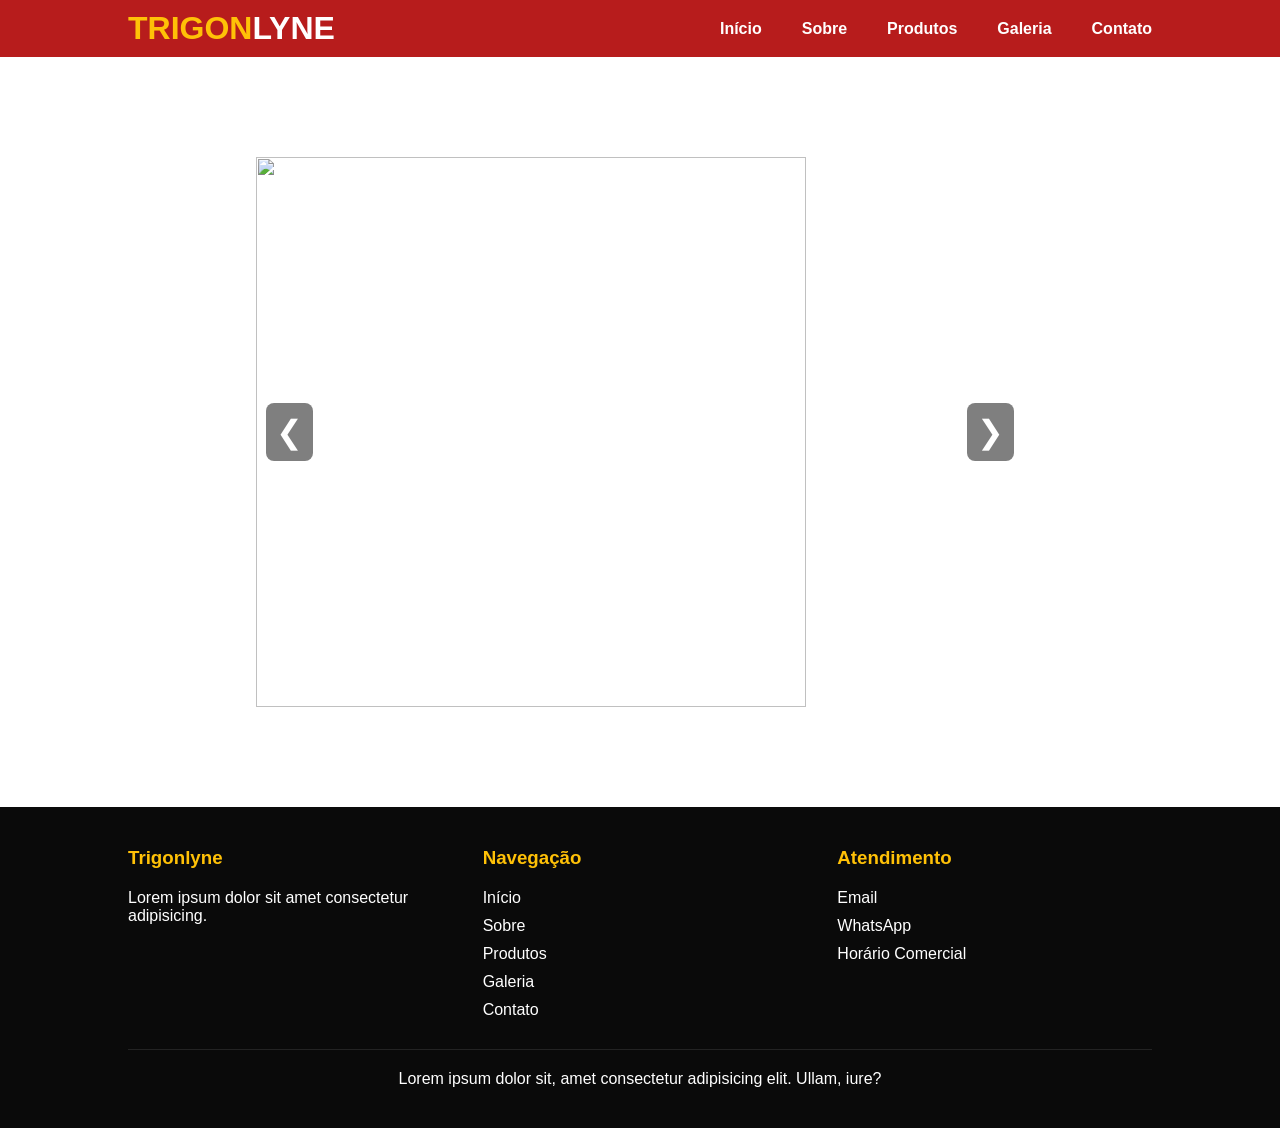
==== galeria.html @ ec07fe66 "Add files via upload" ====
<html>

<head>
    <title>Trigonlyne</title>
    <link rel="stylesheet" href="style.css">
</head>

<body>
    <header>
        <div class="navbar">
            <div class="logo"><span>TRIGON</span>LYNE</div>
            <nav>
                <ul>
                    <li><a href="index.html">Início</a></li>
                    <li><a href="sobre.html">Sobre</a></li>
                    <li><a href="produtos.html">Produtos</a></li>
                    <li><a href="galeria.html">Galeria</a></li>
                    <li><a href="contato.html">Contato</a></li>
                </ul>
            </nav>
        </div>
    </header>
    <main>
        <section class="galeria">
            <div class="carousel">

                <button class="btn prev">&#10094;</button>

                <div class="carousel-track">
                    <img src="imagens/quadrado-preto.png" class="slide active">
                    <img src="imagens/quadrado-preto.png" class="slide">
                    <img src="imagens/quadrado-preto.png" class="slide">
                    <img src="imagens/quadrado-preto.png" class="slide">
                </div>

                <button class="btn next">&#10095;</button>

            </div>
        </section>
    </main>
    <footer>
        <div class="footer-grid">
            <div class="footer-titulo">
                <h3>Trigonlyne</h3>
                <p>Lorem ipsum dolor sit amet consectetur adipisicing.</p>
            </div>
            <div class="footer-titulo">
                <h3>Navegação</h3>
                <p><a href="index.html">Início</a></p>
                <p><a href="sobre.html">Sobre</a></p>
                <p><a href="produtos.html">Produtos</a></p>
                <p><a href="galeria.html">Galeria</a></p>
                <p><a href="contato.html">Contato</a></p>
            </div>
            <div class="footer-titulo">
                <h3>Atendimento</h3>
                <p>Email</p>
                <p>WhatsApp</p>
                <p>Horário Comercial</p>
            </div>
        </div>
        <div class="footer-base">Lorem ipsum dolor sit, amet consectetur adipisicing elit. Ullam, iure?</div>
    </footer>
    <script>
        const track = document.querySelector('.carousel-track');
        const slides = document.querySelectorAll('.slide');
        const nextBtn = document.querySelector('.next');
        const prevBtn = document.querySelector('.prev');

        let index = 0;

        function updateCarousel() {
            track.style.transform = `translateX(-${index * 100}%)`;
        }

        nextBtn.addEventListener('click', () => {
            index = (index + 1) % slides.length;
            updateCarousel();
        });

        prevBtn.addEventListener('click', () => {
            index = (index - 1 + slides.length) % slides.length;
            updateCarousel();
        });
    </script>
</body>

</html>
---- style.css ----
* {
            margin: 0;
            padding: 0;
            box-sizing: border-box;
            font-family: Arial, Helvetica, sans-serif;
        }

        html {
            scroll-behavior: smooth;
        }

        body {
            background: rgb(255, 255, 255);
            color: rgb(0, 0, 0);
        }

        /*==========HEADER==========*/
        header {
            background: rgb(183, 28, 28);
            padding: 10px 10%;
            position: sticky;
            top: 0;
            z-index: 1000;
        }

        .navbar {
            display: flex;
            justify-content: space-between;
            align-items: center;
        }

        .logo {
            color: rgb(255, 255, 255);
            font-size: 2rem;
            font-weight: bold;
        }

        .logo span {
            color: rgb(255, 193, 7);
        }

        nav ul {
            display: flex;
            list-style: none;
            gap: 40px;
        }

        nav a {
            color: rgb(255, 255, 255);
            text-decoration: none;
            font-weight: bold;
            transition: 0.3s ease;
        }

        nav a:hover {
            color: rgb(255, 193, 7);
        }

        /*==========BANNER==========*/
        .banner {
            min-height: 100vh;
            background: linear-gradient(to bottom right, rgba(0, 0, 0, 1), rgba(0, 0, 0, 0)), url("quadrado-preto.png");
            background-size: cover;
            background-position: center;
            display: flex;
            align-items: center;
            justify-content: center;
            text-align: center;
            color: rgb(255, 255, 255);
        }

        .banner-conteudo {}

        .banner h1 {
            font-size: 4.5rem;
            margin-bottom: 40px;
        }

        .banner p {
            font-size: 1.3rem;
            margin-bottom: 40px;
        }

        .botao-tipo2 {
            display: inline-block;
            padding: 10px 20px;
            background: rgb(255, 193, 7);
            color: rgb(0, 0, 0);
            text-decoration: none;
            font-weight: bold;
            border-radius: 10px;
            transition: 0.3s ease;
        }

        .botao-tipo2:hover {
            transform: translateY(-4px);
        }

        /*==========PADRÃO DAS SEÇÕES==========*/
        section {
            padding: 100px 20%;
        }

        .section-titulo {
            text-align: center;
            margin-bottom: 40px;
        }

        .section-titulo h2 {
            color: rgb(183, 28, 28);
            font-size: 2.5rem;
            margin-bottom: 10px;
        }

        .section-titulo p {}

        /*==========SOBRE==========*/
        .sobre-inicio {
            background: rgb(250, 250, 250);
        }

        .sobre-grid {
            display: grid;
            grid-template-columns: 1fr 1fr;
            gap: 40px;
            align-items: center;
            justify-content: center;
        }

        .sobre-img img {
            width: 100%;
            height: 100%;
            border-radius: 10px;
        }

        .sobre-texto h3 {
            color: rgb(183, 28, 28);
            font-size: 2rem;
            margin-bottom: 20px;
        }

        .sobre-texto p {
            margin-bottom: 20px;
        }

        .botao-tipo1 {
            display: inline-block;
            padding: 10px 20px;
            border: 2px solid rgb(183, 28, 28);
            color: rgb(183, 28, 28);
            text-decoration: none;
            font-weight: bold;
            border-radius: 10px;
            transition: 0.3s ease;
        }

        .botao-tipo1:hover {
            background: rgb(183, 28, 28);
            color: rgb(255, 255, 255);
        }

        /*==========PRODUTOS==========*/
        .produtos-inicio {
            background: rgb(255, 255, 255);
        }

        .produtos-grid {
            display: grid;
            grid-template-columns: repeat(auto-fit, minmax(250px, 1fr));
            gap: 40px;
        }

        .produto-cartao {
            background: white;
            border-radius: 12px;
            overflow: hidden;
            box-shadow: 0 5px 10px rgba(0, 0, 0, 0.25);
            transition: 0.3s ease;
        }

        .produto-cartao:hover {
            transform: translateY(-20px);
        }

        .produto-cartao img {
            width: 100%;
            height: auto;
            object-fit: cover;
        }

        .produto-conteudo {
            padding: 20px;
        }

        .produto-conteudo h3 {
            color: rgb(183, 28, 28);
            margin-bottom: 10px;
        }

        .produto-conteudo p {}

        /*==========DIFERENCIAIS==========*/
        .diferenciais {
            background: rgb(250, 250, 250);
        }

        .diferenciais-grid {
            display: grid;
            grid-template-columns: repeat(auto-fit, minmax(250px, 1fr));
            gap: 40px;
        }

        .diferencial {
            background: rgb(255, 255, 255);
            padding: 20px;
            text-align: center;
            border-radius: 10px;
            box-shadow: 0 5px 10px rgba(0, 0, 0, 0.25);
        }

        .diferencial-icone {
            font-size: 3rem;
            margin-bottom: 10px;
        }

        .diferencial h3 {
            color: rgb(183, 28, 28);
            margin-bottom: 10px;
        }

        .diferencial p {}

        /*==========CONTATO==========*/
        .contato-inicio {
            background: rgb(255, 255, 255);
        }

        .contato-grid {
            display: grid;
            grid-template-columns: repeat(auto-fit, minmax(300px, 1fr));
            gap: 40px;
        }

        .contato-cartao {
            background: rgb(250, 250, 250);
            padding: 20px;
            border-radius: 10px;
            text-align: center;
            box-shadow: 0 5px 10px rgba(0, 0, 0, 0.25);
        }

        .contato-cartao h3 {
            color: rgb(183, 28, 28);
            margin-bottom: 10px;
        }

        .contato-cartao p {}

        /*==========DEPOIMENTOS==========*/
        .depoimentos {
            background: rgb(250, 250, 250);
        }

        .depoimentos-grid {
            display: grid;
            grid-template-columns: repeat(auto-fit, minmax(300px, 1fr));
            gap: 40px;
        }

        .depoimento {
            background: rgb(255, 255, 255);
            padding: 20px;
            border-radius: 10px;
            box-shadow: 0 5px 10px rgba(0, 0, 0, 0.25);
        }

        .estrelas {
            font-size: 1.2rem;
            margin-bottom: 10px;
        }

        .depoimento p {
            margin-bottom: 10px;
        }

        .cliente {
            font-weight: bold;
            color: rgb(183, 28, 28);
        }

        /*==========CONVITE FINAL==========*/
        .convite-final {
            background: rgb(183, 28, 28);
            color: rgb(255, 255, 255);
            text-align: center;
        }

        .convite-final h2 {
            font-size: 3rem;
            margin-bottom: 20px;
        }

        .convite-final p {
            margin: auto;
            margin-bottom: 20px;
        }

        /*==========Produto Card==========*/
        .produto-card {
            position: relative;
            min-height: 220px;
            margin: 40px 10%;
            border-radius: 12px;
            overflow: hidden;
            box-shadow: 0 5px 15px rgba(0, 0, 0, .1);
            border-left: 5px solid rgb(183, 28, 28);
            background: white;
        }

        .produto-conteudo {
            width: 40%;
            padding: 25px;
            position: relative;
            z-index: 3;
            background: white;
        }

        .produto-conteudo img {
            width: 70px;
            height: 70px;
            object-fit: contain;
            margin-bottom: 15px;
        }

        .produto-conteudo h3 {
            color: rgb(183, 28, 28);
            margin-bottom: 10px;
        }

        .produto-imagem {
            position: absolute;
            inset: 0;
        }

        .produto-imagem img {
            width: 100%;
            height: 100%;
            object-fit: cover;
        }

        .produto-card::before {
            content: "";
            position: absolute;
            inset: 0;
            background: linear-gradient(to right,
                    rgba(255, 255, 255, 1) 0%,
                    rgba(255, 255, 255, 1) 35%,
                    rgba(255, 255, 255, 0) 70%);
            z-index: 1;
        }

        .produto-conteudo {
            position: relative;
            z-index: 3;
            width: 30%;
            padding: 25px;
        }

        /*==========carousel==========*/

        .carousel {
            position: relative;
            overflow: hidden;
            width: 100%;
            max-width: 1400px;
            margin: auto;
        }

        .carousel-track {
            display: flex;
            transition: transform 0.4s ease;
        }

        .slide {
            min-width: 100%;
            height: 550px;
            object-fit: cover;
        }

        .btn {
            position: absolute;
            top: 50%;
            transform: translateY(-50%);
            background: rgba(0, 0, 0, 0.5);
            color: white;
            border: none;
            font-size: 2rem;
            padding: 10px;
            cursor: pointer;
            z-index: 10;
            border-radius: 8px;
        }

        .prev {
            left: 10px;
        }

        .next {
            right: 10px;
        }

        @media (max-width: 768px) {

            section {
                padding: 40px 0;
            }

            .galeria {
                padding: 0;
            }

            .carousel {
                width: 100%;
                max-width: 100%;
                border-radius: 0;
            }

            .slide {
                height: 350px;
                width: 100%;
            }
        }

        /*==========sobre nos==========*/
        .sobre-nos {
            background: #fafafa;
            padding: 100px 10%;
        }

        .sobre-container {
            display: grid;
            grid-template-columns: 1fr 1fr;
            gap: 60px;
            align-items: center;
        }

        .sobre-img img {
            width: 100%;
            border-radius: 12px;
            box-shadow: 0 10px 25px rgba(0, 0, 0, 0.2);
        }

        .sobre-texto h2 {
            font-size: 2.8rem;
            color: rgb(183, 28, 28);
            margin-bottom: 10px;
        }

        .sobre-texto .destaque {
            color: rgb(255, 193, 7);
            font-weight: bold;
            margin-bottom: 20px;
        }

        .sobre-texto p {
            margin-bottom: 20px;
            line-height: 1.6;
        }

        @media (max-width: 768px) {

            .sobre-nos {
                padding: 60px 5%;
            }

            .sobre-container {
                grid-template-columns: 1fr;
                gap: 30px;
                text-align: center;
            }

            .sobre-texto h2 {
                font-size: 2rem;
            }

        }


        /*==========Contatos==========*/

        .contato-tr {
            background: linear-gradient(rgba(0, 0, 0, .65),
                    rgba(0, 0, 0, .65)),
                url("imagens/quadrado-preto.png");

            background-size: cover;
            background-position: center;

            min-height: 40vh;

            display: flex;
            justify-content: center;
            align-items: center;

            text-align: center;
            color: white;
        }

        .contato-tr h1 {
            font-size: 3.5rem;
            margin-bottom: 15px;
        }

        .contato-tr p {
            font-size: 1.2rem;
        }

        .contato {
            padding: 80px 10%;
            background: rgb(250, 250, 250);
        }

        .contato-grid {
            display: grid;
            grid-template-columns: repeat(auto-fit, minmax(250px, 1fr));
            gap: 30px;
        }

        /*========== CARDS ==========*/

        .info-contato {
            display: grid;
            gap: 20px;

        }

        .info-card {
            background: white;
            padding: 25px;
            border-radius: 12px;

            box-shadow: 0 5px 15px rgba(0, 0, 0, .1);

            border-left: 5px solid rgb(183, 28, 28);
        }

        .info-card img {
            width: 70px;
            height: 70px;
            object-fit: contain;
            margin-bottom: 15px;
        }

        .info-card h3 {
            color: rgb(183, 28, 28);
            margin-bottom: 10px;
        }

        /*========== MAPA ==========*/

        .mapa-section {
            padding: 0 10% 80px;
        }

        .mapa-section h2 {
            text-align: center;
            margin-bottom: 30px;

            color: rgb(183, 28, 28);
        }

        .mapa-container {
            overflow: hidden;

            border-radius: 12px;

            box-shadow: 0 5px 20px rgba(0, 0, 0, .15);
        }

        .mapa-container iframe {
            width: 100%;
            height: 450px;
            border: 0;
        }

        @media (max-width: 768px) {

            .contato h1 {
                font-size: 2.2rem;
            }

            .contato {
                padding: 50px 5%;
            }

            .info-card img {
                width: 60px;
                height: 60px;
            }

            .contato-grid {
                grid-template-columns: 2fr;
            }

            .mapa-section {
                padding: 0 5% 50px;
            }

            .mapa-container iframe {
                height: 300px;
            }
        }

        /*==========FOOTER==========*/
        footer {
            background: rgb(10, 10, 10);
            color: rgb(255, 255, 255);
            padding: 40px 10%;
        }

        .footer-grid {
            display: grid;
            grid-template-columns: repeat(auto-fit, minmax(300px, 1fr));
            gap: 40px;
        }

        .footer-titulo h3 {
            margin-bottom: 20px;
            color: rgb(255, 193, 7);
        }

        .footer-titulo p,
        .footer-titulo a {
            color: rgb(255, 255, 255);
            text-decoration: none;
            margin-bottom: 10px;
            transition: 0.3s ease;
        }

        .footer-titulo a:hover {
            color: rgb(255, 193, 7);
            text-decoration: underline;
        }

        .footer-base {
            border-top: 1px solid rgba(255, 255, 255, 0.1);
            margin-top: 20px;
            padding-top: 20px;
            text-align: center;
        }
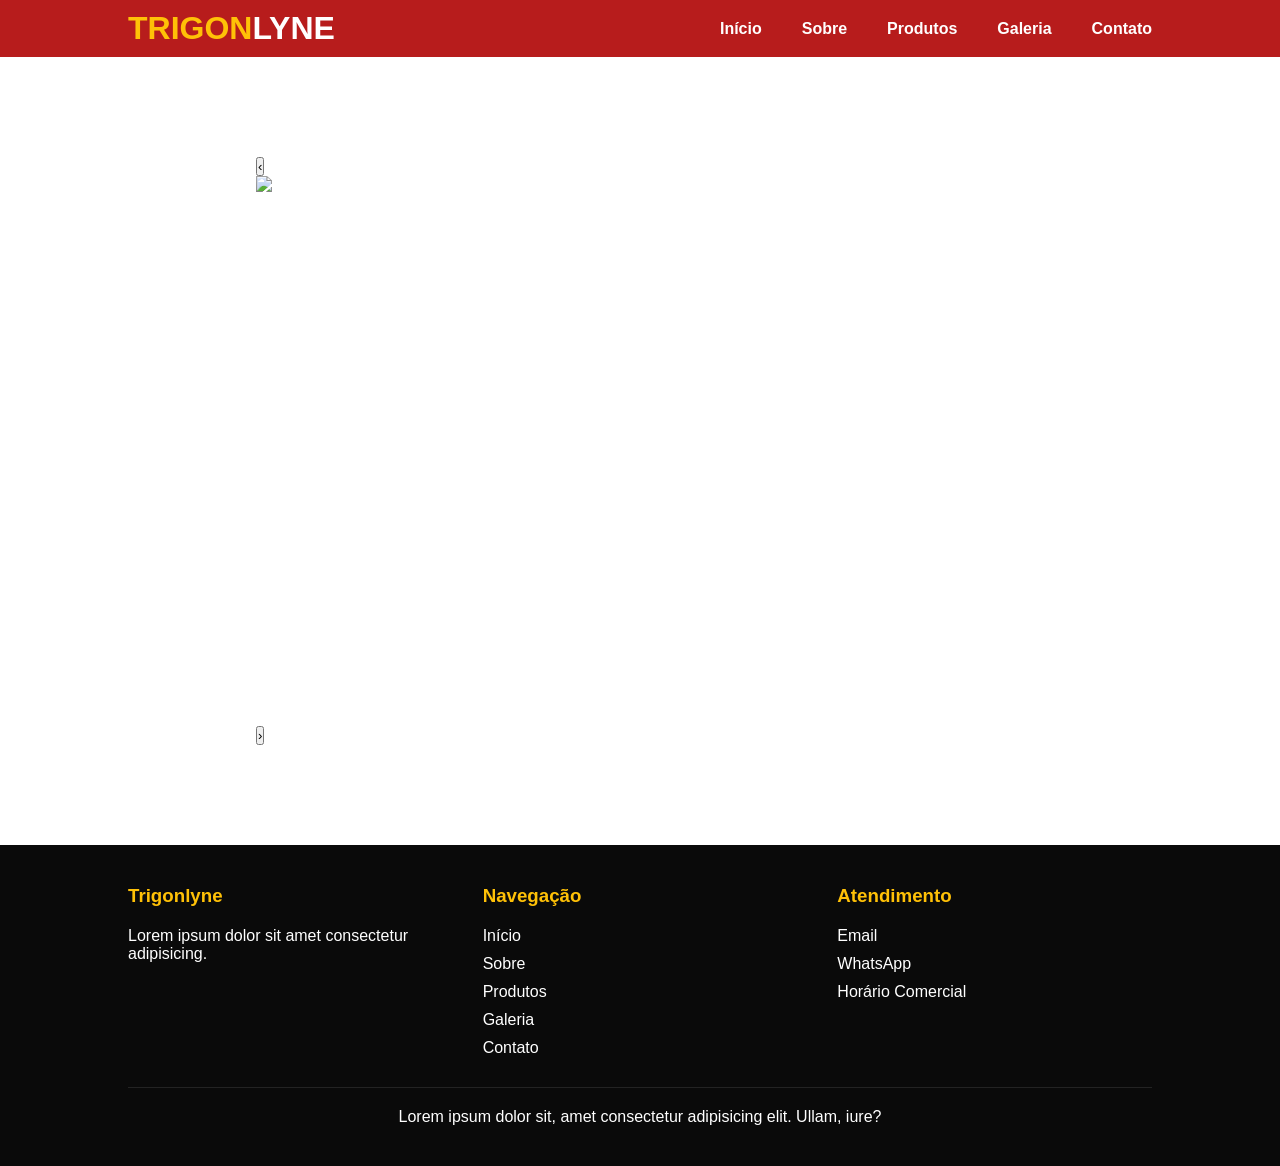
==== commit 8481a3ef: "Update galeria.html" ====
--- a/galeria.html
+++ b/galeria.html
@@ -1,8 +1,10 @@
 <html>
 
 <head>
-    <title>Trigonlyne</title>
+    <title>Galeria</title>
     <link rel="stylesheet" href="style.css">
+    <meta name="viewport" content="width=device-width, initial-scale=1.0">
+    <meta charset="UTF-8">
 </head>
 
 <body>
@@ -21,21 +23,36 @@
         </div>
     </header>
     <main>
-        <section class="galeria">
+        <section class="carousel-section">
+
             <div class="carousel">
 
-                <button class="btn prev">&#10094;</button>
+                <button class="carousel-btn prev" onclick="moveSlide(-1)">‹</button>
 
-                <div class="carousel-track">
-                    <img src="imagens/quadrado-preto.png" class="slide active">
-                    <img src="imagens/quadrado-preto.png" class="slide">
-                    <img src="imagens/quadrado-preto.png" class="slide">
-                    <img src="imagens/quadrado-preto.png" class="slide">
+                <div class="carousel-window">
+
+                    <div class="carousel-track" id="carouselTrack">
+
+                        <div class="slide">
+                            <img src="imagens/quadrado-preto.png">
+                        </div>
+
+                        <div class="slide">
+                            <img src="imagens/quadrado-preto.png">
+                        </div>
+
+                        <div class="slide">
+                            <img src="imagens/quadrado-preto.png">
+                        </div>
+
+                    </div>
+
                 </div>
 
-                <button class="btn next">&#10095;</button>
+                <button class="carousel-btn next" onclick="moveSlide(1)">›</button>
 
             </div>
+
         </section>
     </main>
     <footer>
@@ -62,27 +79,41 @@
         <div class="footer-base">Lorem ipsum dolor sit, amet consectetur adipisicing elit. Ullam, iure?</div>
     </footer>
     <script>
-        const track = document.querySelector('.carousel-track');
-        const slides = document.querySelectorAll('.slide');
-        const nextBtn = document.querySelector('.next');
-        const prevBtn = document.querySelector('.prev');
-
         let index = 0;
 
+        const track = document.getElementById("carouselTrack");
+        const slides = document.querySelectorAll(".slide");
+
         function updateCarousel() {
-            track.style.transform = `translateX(-${index * 100}%)`;
+            const width = track.parentElement.offsetWidth;
+            track.style.transform = `translateX(-${index * width}px)`;
         }
 
-        nextBtn.addEventListener('click', () => {
-            index = (index + 1) % slides.length;
+        function moveSlide(direction) {
+            index += direction;
+
+            if (index < 0) index = 0;
+            if (index >= slides.length) index = slides.length - 1;
+
             updateCarousel();
+        }
+
+        window.addEventListener("resize", updateCarousel);
+        updateCarousel();
+
+        let startX = 0;
+
+        track.addEventListener("touchstart", (e) => {
+            startX = e.touches[0].clientX;
         });
 
-        prevBtn.addEventListener('click', () => {
-            index = (index - 1 + slides.length) % slides.length;
-            updateCarousel();
+        track.addEventListener("touchend", (e) => {
+            let endX = e.changedTouches[0].clientX;
+
+            if (startX > endX + 50) moveSlide(1);
+            if (startX < endX - 50) moveSlide(-1);
         });
     </script>
 </body>
 
-</html>+</html>
--- a/style.css
+++ b/style.css
@@ -556,6 +556,29 @@
             margin-bottom: 10px;
         }
 
+        .card-topo {
+            display: flex;
+            justify-content: space-between;
+            align-items: center;
+            margin-bottom: 15px;
+        }
+
+        .acao-card {
+            background: rgb(183, 28, 28);
+            color: white;
+            text-decoration: none;
+            padding: 10px 16px;
+            border-radius: 8px;
+            font-size: .9rem;
+            font-weight: bold;
+            transition: .3s;
+        }
+
+        .acao-card:hover {
+            background: rgb(140, 20, 20);
+            transform: translateY(-2px);
+        }
+
         /*========== MAPA ==========*/
 
         .mapa-section {
@@ -599,7 +622,7 @@
             }
 
             .contato-grid {
-                grid-template-columns: 2fr;
+                grid-template-columns: 1fr;
             }
 
             .mapa-section {
@@ -647,4 +670,4 @@
             margin-top: 20px;
             padding-top: 20px;
             text-align: center;
-        }+        }
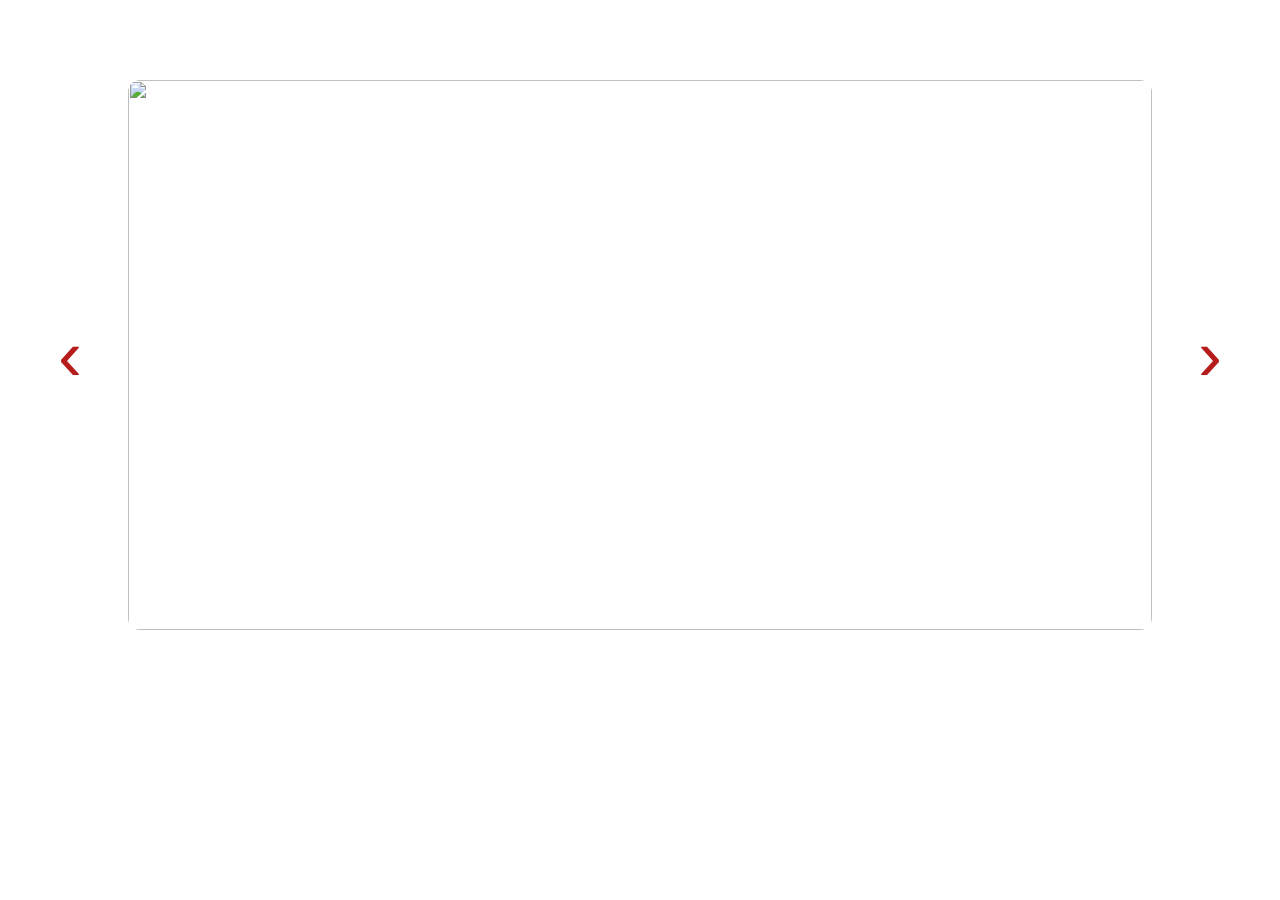
==== commit 42f9009d: "Update galeria.html" ====
--- a/galeria.html
+++ b/galeria.html
@@ -8,20 +8,7 @@
 </head>
 
 <body>
-    <header>
-        <div class="navbar">
-            <div class="logo"><span>TRIGON</span>LYNE</div>
-            <nav>
-                <ul>
-                    <li><a href="index.html">Início</a></li>
-                    <li><a href="sobre.html">Sobre</a></li>
-                    <li><a href="produtos.html">Produtos</a></li>
-                    <li><a href="galeria.html">Galeria</a></li>
-                    <li><a href="contato.html">Contato</a></li>
-                </ul>
-            </nav>
-        </div>
-    </header>
+
     <main>
         <section class="carousel-section">
 
@@ -55,29 +42,7 @@
 
         </section>
     </main>
-    <footer>
-        <div class="footer-grid">
-            <div class="footer-titulo">
-                <h3>Trigonlyne</h3>
-                <p>Lorem ipsum dolor sit amet consectetur adipisicing.</p>
-            </div>
-            <div class="footer-titulo">
-                <h3>Navegação</h3>
-                <p><a href="index.html">Início</a></p>
-                <p><a href="sobre.html">Sobre</a></p>
-                <p><a href="produtos.html">Produtos</a></p>
-                <p><a href="galeria.html">Galeria</a></p>
-                <p><a href="contato.html">Contato</a></p>
-            </div>
-            <div class="footer-titulo">
-                <h3>Atendimento</h3>
-                <p>Email</p>
-                <p>WhatsApp</p>
-                <p>Horário Comercial</p>
-            </div>
-        </div>
-        <div class="footer-base">Lorem ipsum dolor sit, amet consectetur adipisicing elit. Ullam, iure?</div>
-    </footer>
+
     <script>
         let index = 0;
 
--- a/style.css
+++ b/style.css
@@ -368,66 +368,79 @@
 
         /*==========carousel==========*/
 
+        .carousel-section {
+            padding: 80px 0;
+        }
+
         .carousel {
             position: relative;
+            width: 100%;
+        }
+
+        .carousel-window {
+            width: 100%;
             overflow: hidden;
-            width: 100%;
-            max-width: 1400px;
-            margin: auto;
         }
 
         .carousel-track {
             display: flex;
-            transition: transform 0.4s ease;
+            transition: transform 0.5s ease;
         }
 
         .slide {
             min-width: 100%;
+        }
+
+        .slide img {
+            width: 100%;
             height: 550px;
             object-fit: cover;
-        }
-
-        .btn {
+            display: block;
+        }
+
+        .carousel-btn {
             position: absolute;
             top: 50%;
             transform: translateY(-50%);
-            background: rgba(0, 0, 0, 0.5);
-            color: white;
+            z-index: 20;
+            background: transparent;
             border: none;
-            font-size: 2rem;
-            padding: 10px;
+            color: rgb(183, 28, 28);
+            font-size: 4.5rem;
             cursor: pointer;
-            z-index: 10;
-            border-radius: 8px;
+            line-height: 1;
+        }
+
+        .carousel-btn:hover {
+            transform: translateY(-50%) scale(1.2);
         }
 
         .prev {
-            left: 10px;
+            left: -70px;
         }
 
         .next {
-            right: 10px;
+            right: -70px;
+        }
+
+        @media (min-width: 769px) {
+            .carousel-section {
+                padding: 80px 10%;
+            }
+            .slide img {
+                border-radius: 12px;
+            }
         }
 
         @media (max-width: 768px) {
-
-            section {
+            .carousel-section {
                 padding: 40px 0;
             }
-
-            .galeria {
-                padding: 0;
-            }
-
-            .carousel {
-                width: 100%;
-                max-width: 100%;
-                border-radius: 0;
-            }
-
-            .slide {
-                height: 350px;
-                width: 100%;
+            .carousel-btn {
+                display: none;
+            }
+            .slide img {
+                height: 300px;
             }
         }
 
